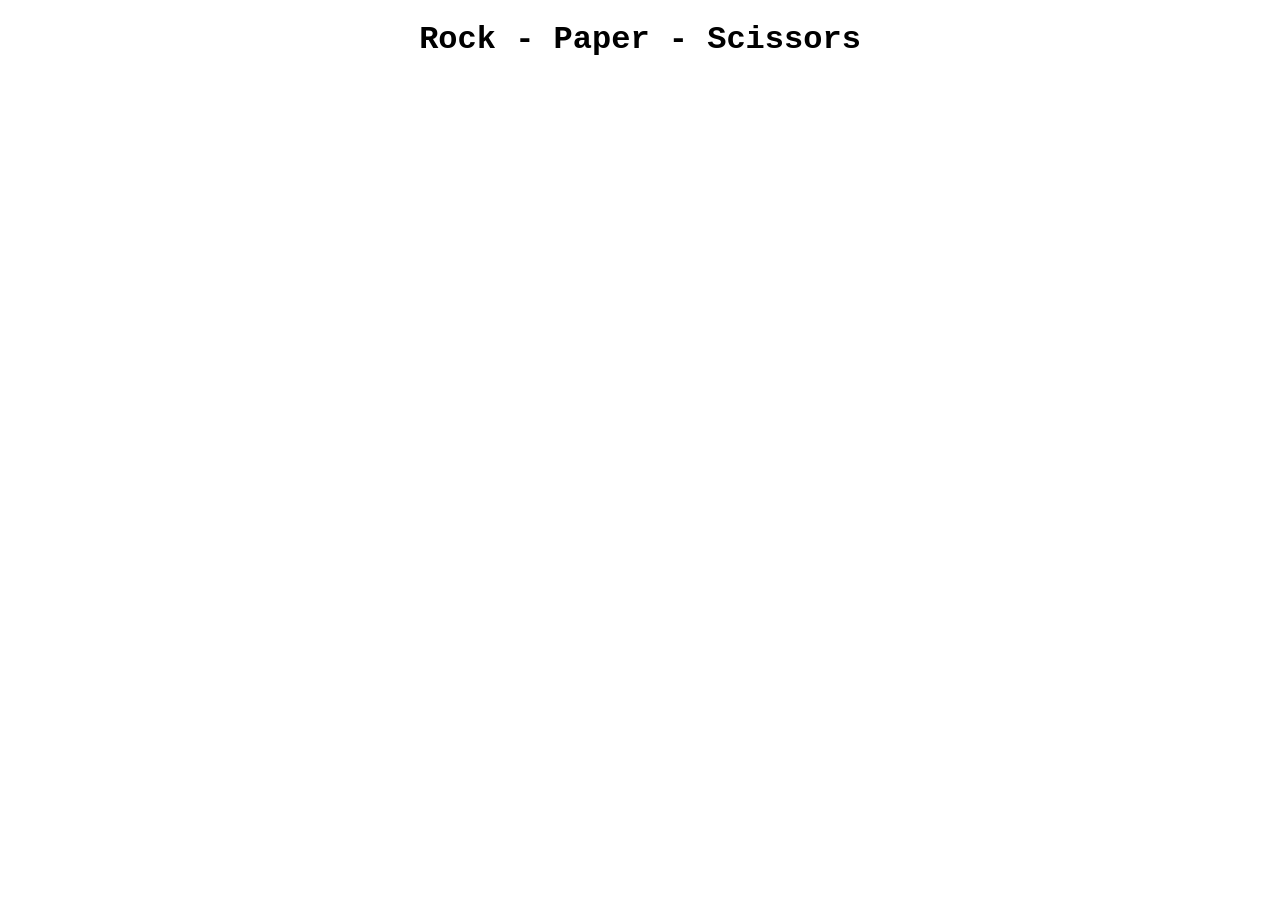
==== game.html @ 9c30bef2 "intial files and landing page" ====
<!DOCTYPE html>
<html lang="en">
<head>
    <meta charset="UTF-8">
    <meta name="viewport" content="width=device-width, initial-scale=1.0">
    <link rel="stylesheet" type="text/css" href="./assets/style.css"/>
    <title>Rock Paper Scissors</title>
</head>
<body>
    <header>
        <h1>Rock - Paper - Scissors</h1>
    </header>
    
</body>
</html>
---- assets/style.css ----
body {
    font-family: 'Courier New', Courier, monospace;
}

header h1{
    text-align: center;
}

main {
    display: flex;
    justify-content: center;
    align-items: center;
}

.landingPage {
    height: 700px;
    width: 80%;
    display: flex;
    justify-content: center;
    align-items: center;
    background-image: url("./images/rps.png");
    background-size: cover;
    background-position: center;
    border: 5px solid black;
}

.landingPage a {
    position: relative;
    bottom: 70px;
    text-decoration: none;
    color: black;
    font-weight: bold;
    border: 3px solid black;
    border-radius: 25px;
    padding: 5px 30px;
}

.landingPage a:hover {
    cursor: pointer;
    background-color: black;
    color: white;
}
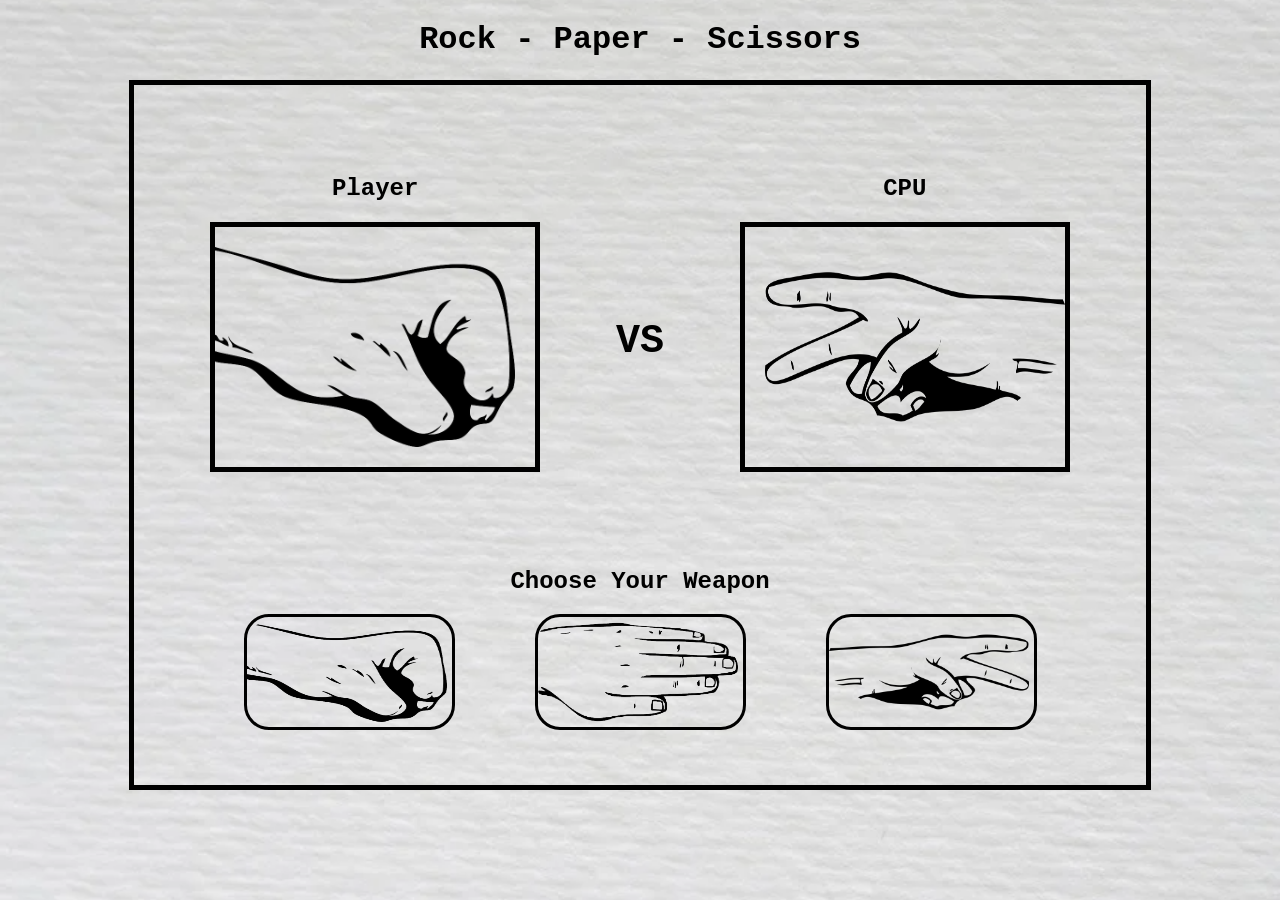
==== commit 62d87929: "setup game layout" ====
--- a/game.html
+++ b/game.html
@@ -10,6 +10,28 @@
     <header>
         <h1>Rock - Paper - Scissors</h1>
     </header>
-    
+    <main>
+        <section class="gameBoarder">
+            <div class="gameDisplay">
+                <div>
+                    <h2>Player</h2>
+                    <img class="player1" src="./assets/images/rock.png" />
+                </div>
+                <h3>VS</h3>
+                <div>
+                    <h2>CPU</h2>
+                    <img class="player2" src="./assets/images/scissors.png" />
+                </div>
+            </div>
+            <div class="gameOptions">
+                <h2>Choose Your Weapon</h2>
+                <div class="gameOptionsList">
+                    <img src="./assets/images/rock.png" />
+                    <img src="./assets/images/paper.png" />
+                    <img src="./assets/images/scissors.png" />
+                </div>
+            </div>
+        </section>
+    </main>
 </body>
 </html>
--- a/assets/style.css
+++ b/assets/style.css
@@ -1,5 +1,8 @@
 body {
     font-family: 'Courier New', Courier, monospace;
+    background-image: url("./images/background.png");
+    background-size: cover;
+    background-position: center;
 }
 
 header h1{
@@ -8,6 +11,7 @@
 
 main {
     display: flex;
+    flex-direction: column;
     justify-content: center;
     align-items: center;
 }
@@ -37,6 +41,78 @@
 
 .landingPage a:hover {
     cursor: pointer;
-    background-color: black;
-    color: white;
+    background-color: white;
+    box-shadow: 0 0 50px rgba(0, 0, 0, 0.5);
 }
+
+.gameBoarder {
+    height: 700px;
+    width: 80%;
+    border: 5px solid black;
+    display: flex;
+    flex-direction: column;
+    justify-content: space-evenly;
+}
+
+.gameDisplay {
+    display: flex;
+    justify-content: space-evenly;
+    align-items: center;
+}
+
+.gameDisplay h2 {
+    text-align: center;
+}
+
+.gameDisplay h3 {
+    font-size: 40px;
+    font-weight: bold;
+    position: relative;
+    top: 25px;
+}
+
+.gameDisplay img {
+    height: 200px;
+    width: 300px;
+    border: 5px solid black;
+}
+
+.player1 {
+    padding: 20px 20px 20px 0px;
+  }
+
+.player2 {
+    padding: 20px 20px 20px 0px;
+    transform: scaleX(-1);
+}
+
+.gameOptions {
+    width: 100%;
+    display: flex;
+    flex-direction: column;
+    align-items: center;
+}
+
+.gameOptions h2{
+    text-align: center;
+}
+
+.gameOptionsList {
+    height: 100px;
+    display: flex;
+}
+
+.gameOptionsList img{
+    height: 100px;
+    width: 200px;
+    border: 3px solid black;
+    border-radius: 25px;
+    padding: 5px 5px 5px 0px;
+    margin: 0px 40px;
+}
+
+.gameOptionsList img:hover {
+    cursor: pointer;
+    background-color: white;
+    box-shadow: 0 0 50px rgba(0, 0, 0, 0.5);
+}
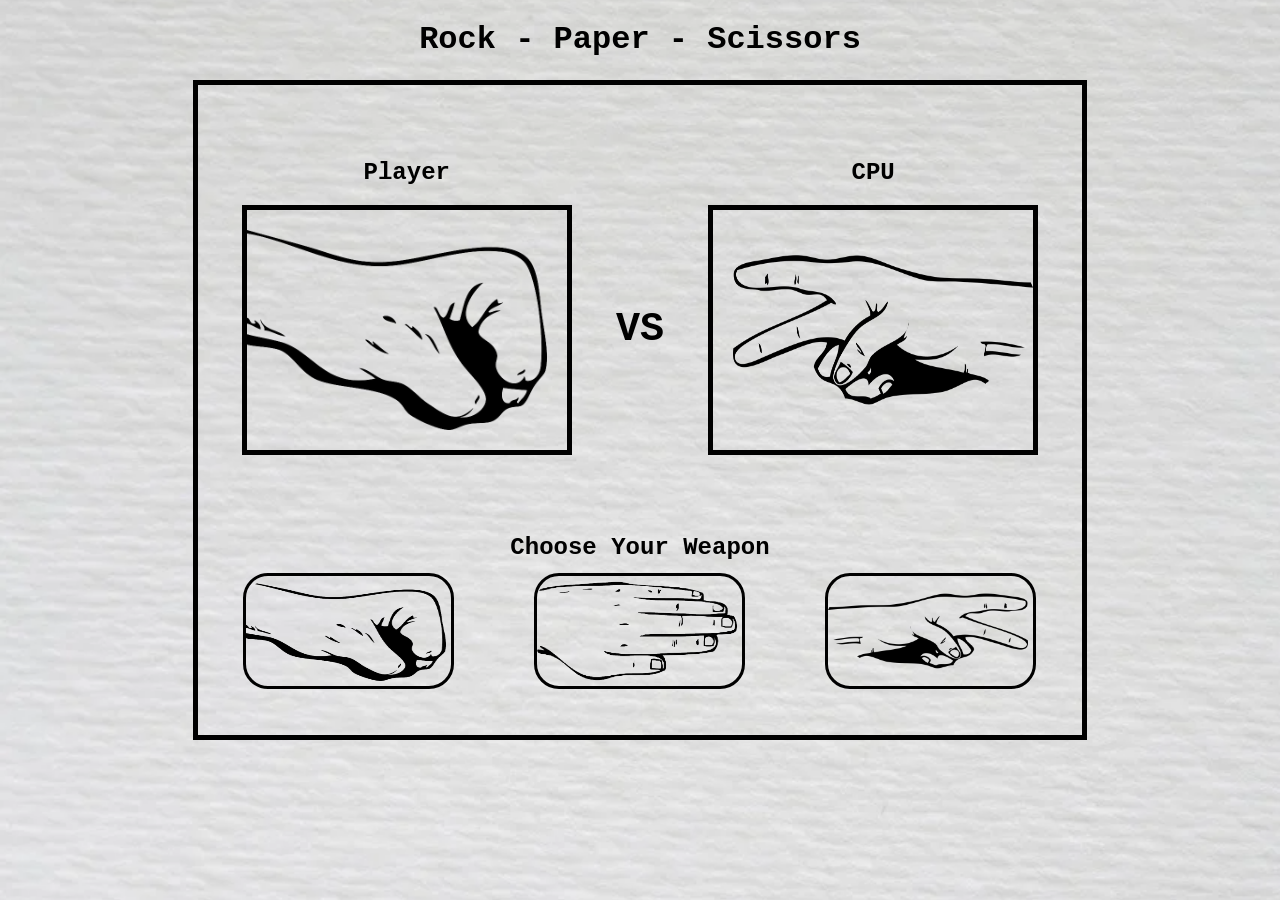
==== commit b7a8d30a: "fixed vs centering" ====
--- a/game.html
+++ b/game.html
@@ -3,7 +3,7 @@
 <head>
     <meta charset="UTF-8">
     <meta name="viewport" content="width=device-width, initial-scale=1.0">
-    <link rel="stylesheet" type="text/css" href="./assets/style.css"/>
+    <link rel="stylesheet" type="text/css" href="./assets/css/style.css"/>
     <title>Rock Paper Scissors</title>
 </head>
 <body>
@@ -14,24 +14,33 @@
         <section class="gameBoarder">
             <div class="gameDisplay">
                 <div>
+                    <div id="playerResults"></div>
                     <h2>Player</h2>
-                    <img class="player1" src="./assets/images/rock.png" />
+                    <div id="playerCard">
+                        <img class="player" src="./assets/images/rock.png" />
+                    </div>
                 </div>
-                <h3>VS</h3>
+                <h3 id="versus">VS</h3>
                 <div>
+                    <div id="cpuResults"></div>
                     <h2>CPU</h2>
-                    <img class="player2" src="./assets/images/scissors.png" />
+                    <div id="cpuCard">
+                        <img class="cpu" src="./assets/images/scissors.png" />
+                    </div>
                 </div>
             </div>
             <div class="gameOptions">
                 <h2>Choose Your Weapon</h2>
                 <div class="gameOptionsList">
-                    <img src="./assets/images/rock.png" />
-                    <img src="./assets/images/paper.png" />
-                    <img src="./assets/images/scissors.png" />
+                    <img id="rock" src="./assets/images/rock.png" />
+                    <img id="paper" src="./assets/images/paper.png" />
+                    <img id="scissors" src="./assets/images/scissors.png" />
                 </div>
             </div>
         </section>
     </main>
+
+<script src="./assets/js/script.js"></script>
+
 </body>
 </html>
--- a/assets/css/style.css
+++ b/assets/css/style.css
@@ -0,0 +1,190 @@
+body {
+    font-family: 'Courier New', Courier, monospace;
+    background-image: url("../images/background.png");
+    background-size: cover;
+    background-position: center;
+}
+
+header h1{
+    text-align: center;
+}
+
+main {
+    display: flex;
+    flex-direction: column;
+    justify-content: center;
+    align-items: center;
+}
+
+.landingPage {
+    height: 650px;
+    width: 70%;
+    display: flex;
+    justify-content: center;
+    align-items: center;
+    background-image: url("../images/rps.png");
+    background-size: cover;
+    background-position: center;
+    border: 5px solid black;
+}
+
+.landingPage a {
+    position: relative;
+    bottom: 70px;
+    text-decoration: none;
+    color: black;
+    font-weight: bold;
+    border: 3px solid black;
+    border-radius: 25px;
+    padding: 5px 30px;
+}
+
+.landingPage a:hover {
+    cursor: pointer;
+    background-color: white;
+    box-shadow: 0 0 50px rgba(0, 0, 0, 0.5);
+}
+
+.gameBoarder {
+    height: 650px;
+    width: 70%;
+    border: 5px solid black;
+    display: flex;
+    flex-direction: column;
+    justify-content: space-evenly;
+}
+
+.gameDisplay {
+    display: flex;
+    justify-content: space-evenly;
+    align-items: center;
+}
+
+.gameDisplay h2 {
+    text-align: center;
+}
+
+#versus {
+    font-size: 40px;
+    font-weight: bold;
+    position: relative;
+    top: 30px;
+}
+
+.gameDisplay img {
+    height: 200px;
+    width: 300px;
+    border: 5px solid black;
+}
+
+.player {
+    padding: 20px 20px 20px 0px;
+  }
+
+.cpu {
+    padding: 20px 20px 20px 0px;
+    transform: scaleX(-1);
+}
+
+.gameOptions {
+    width: 100%;
+    display: flex;
+    flex-direction: column;
+    align-items: center;
+}
+
+.gameOptions h2{
+    text-align: center;
+}
+
+.gameOptionsList {
+    height: 100px;
+    display: flex;
+    align-items: center;
+}
+
+.gameOptionsList img{
+    height: 100px;
+    width: 200px;
+    border: 3px solid black;
+    border-radius: 25px;
+    padding: 5px 5px 5px 0px;
+    margin: 0px 40px;
+}
+
+.gameOptionsList img:hover {
+    cursor: pointer;
+    background-color: white;
+    box-shadow: 0 0 50px rgba(0, 0, 0, 0.5);
+}
+
+.landingPage a {
+    position: relative;
+    bottom: 70px;
+    text-decoration: none;
+    color: black;
+    font-weight: bold;
+    border: 3px solid black;
+    border-radius: 25px;
+    padding: 5px 30px;
+}
+
+@media screen and (max-width: 1150px) {
+    body {
+        height: 100vh;
+    }
+
+    .landingPage {
+        height: 500px;
+        width: 80%;
+        background-size: 100% 100%;
+        margin: 60px 0px;
+    }
+
+    .landingPage a {
+        bottom: 50px;
+        padding: 3px 10px;
+    }
+
+    .gameBoarder {
+        height: 500px;
+        width: 80%;
+        margin: 60px 0px;
+    }
+
+    .gameDisplay img {
+        height: 100px;
+        width: 150px;
+    }
+
+    .gameOptionsList img{
+        height: 50px;
+        width: 100px;
+        margin: 0px 10px;
+    }
+
+    .gameDisplay h3 {
+        top: 30px;
+    }
+}
+
+@media screen and (max-width: 650px) {
+    header h1{
+        font-size: 25px;
+    }
+
+    .gameDisplay img {
+        height: 60px;
+        width: 100px;
+        border: 3px solid black;
+    }
+
+    .gameOptionsList img{
+        height: 40px;
+        width: 80px;
+    }
+
+    .gameDisplay h3 {
+        font-size: 30px;
+    }
+}
